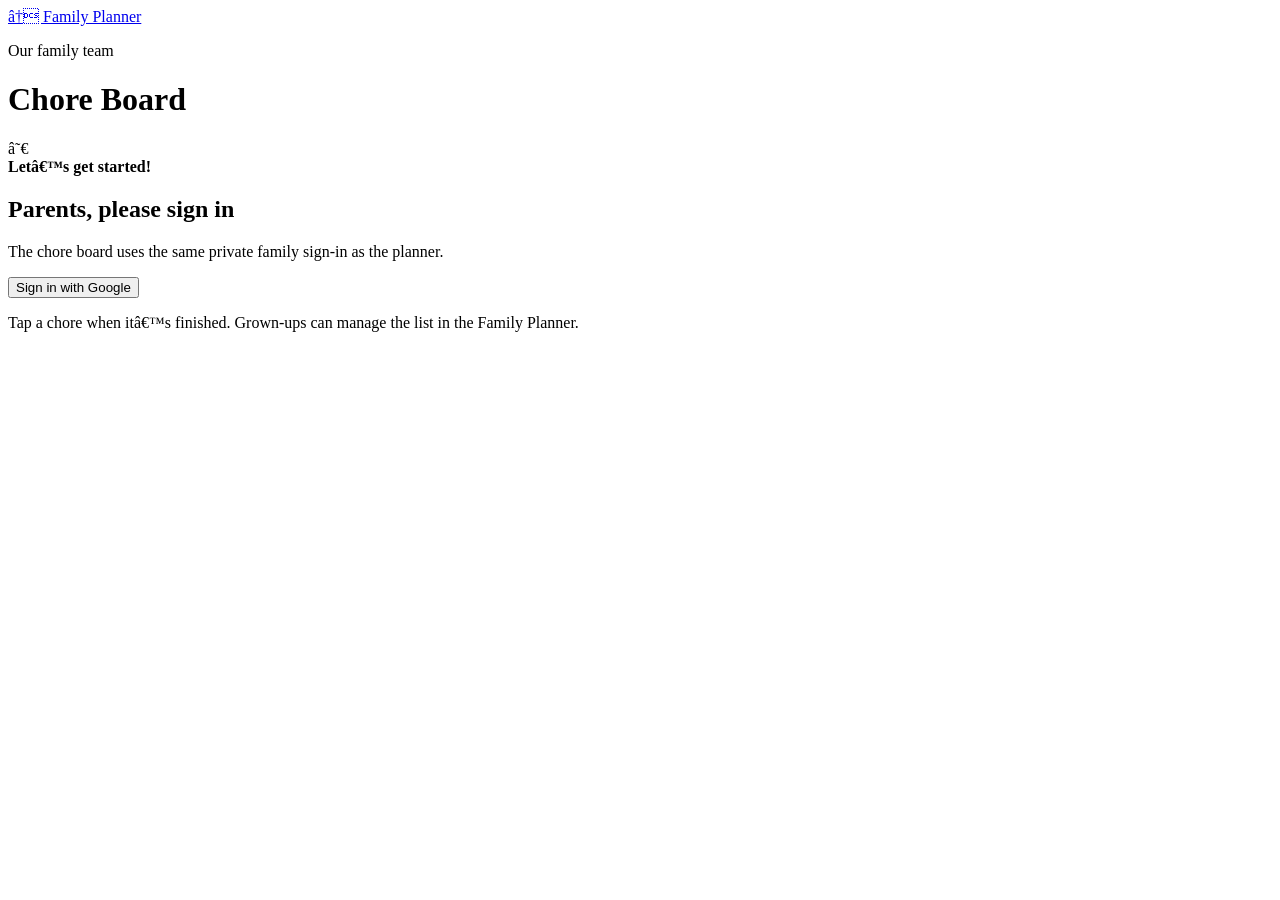
==== chore-board.html @ 98bb26c6 "Add kid-friendly chore board" ====
<!doctype html>
<html lang="en">
<head>
  <meta charset="UTF-8">
  <meta name="viewport" content="width=device-width,initial-scale=1,viewport-fit=cover">
  <meta name="theme-color" content="#315f4c">
  <meta name="description" content="A simple touch-friendly family chore board.">
  <title>Our Chore Board</title>
  <link rel="stylesheet" href="src/chore-board.css?v=1">
</head>
<body>
  <main class="chore-shell">
    <header class="chore-header">
      <a class="back-link" href="index.html">â† Family Planner</a>
      <div class="chore-title-row">
        <div><p class="kicker">Our family team</p><h1>Chore Board</h1><p id="dateLabel" class="date-label"></p></div>
        <div class="sun" aria-hidden="true">â˜€</div>
      </div>
      <div class="progress-wrap" aria-live="polite"><div class="progress-copy"><strong id="progressLabel">Letâ€™s get started!</strong><span id="progressCount"></span></div><div class="progress-track"><div id="progressBar" class="progress-bar"></div></div></div>
    </header>
    <section id="authPanel" class="simple-panel"><h2>Parents, please sign in</h2><p>The chore board uses the same private family sign-in as the planner.</p><button id="signInButton" class="primary-button" type="button">Sign in with Google</button><p id="authMessage" class="message" role="status"></p></section>
    <section id="boardPanel" hidden><div class="board-tools"><p id="boardMessage" class="message" role="status"></p><button id="refreshButton" class="refresh-button" type="button">Refresh</button></div><section id="choreList" class="chore-list" aria-label="Todayâ€™s chores"></section></section>
    <footer class="chore-footer">Tap a chore when itâ€™s finished. Grown-ups can manage the list in the Family Planner.</footer>
  </main>
  <script src="src/supabase.js?v=2.110.6"></script>
  <script src="src/chore-board.js?v=1"></script>
</body>
</html>
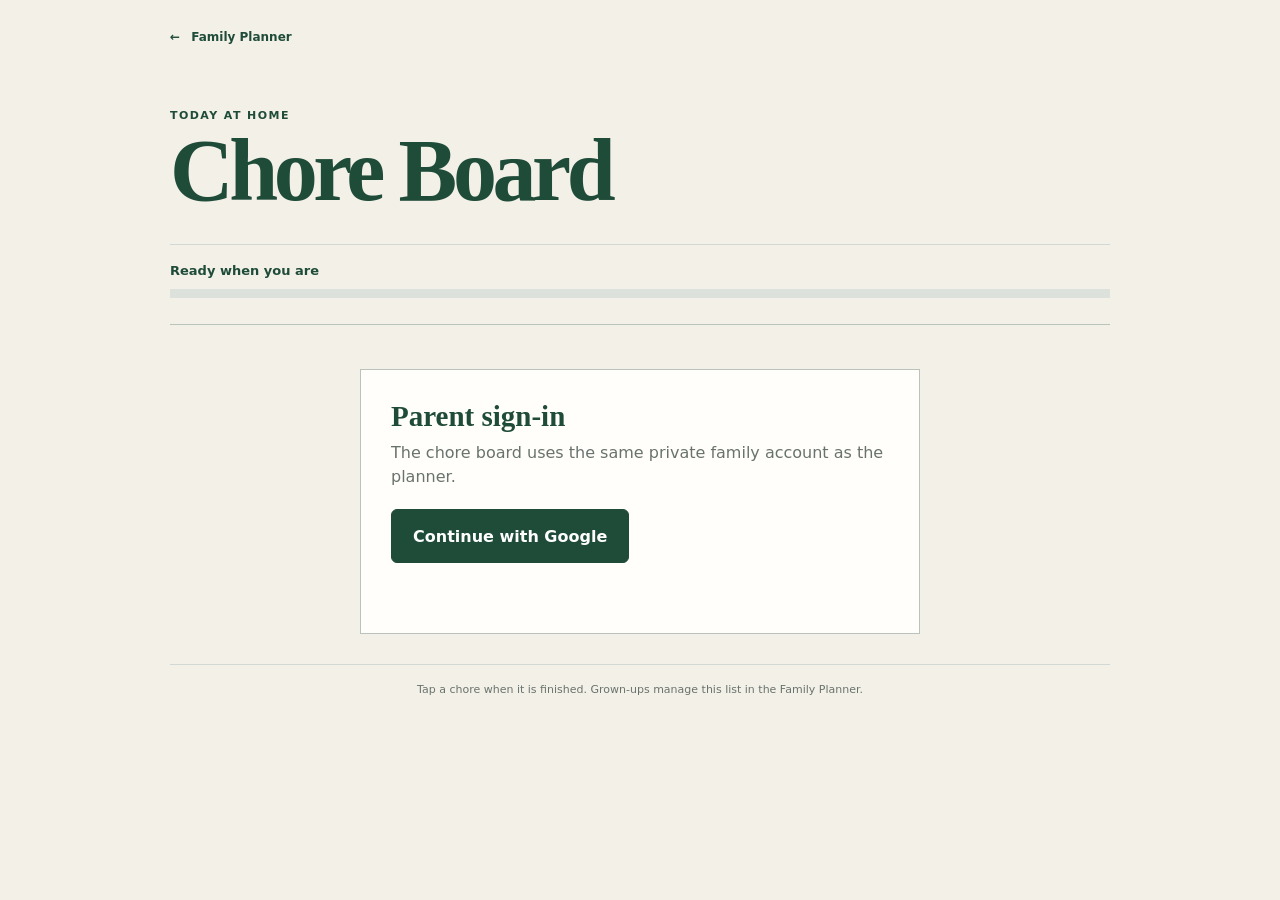
==== commit 7a10d0c7: "Fix planner text encoding and refresh interface" ====
--- a/chore-board.html
+++ b/chore-board.html
@@ -3,26 +3,39 @@
 <head>
   <meta charset="UTF-8">
   <meta name="viewport" content="width=device-width,initial-scale=1,viewport-fit=cover">
-  <meta name="theme-color" content="#315f4c">
+  <meta name="theme-color" content="#1f4b39">
   <meta name="description" content="A simple touch-friendly family chore board.">
   <title>Our Chore Board</title>
-  <link rel="stylesheet" href="src/chore-board.css?v=1">
+  <link rel="icon" href="favicon.svg">
+  <link rel="stylesheet" href="src/chore-board.css?v=3">
 </head>
 <body>
   <main class="chore-shell">
     <header class="chore-header">
-      <a class="back-link" href="index.html">â† Family Planner</a>
+      <a class="back-link" href="index.html"><span aria-hidden="true">&larr;</span> Family Planner</a>
       <div class="chore-title-row">
-        <div><p class="kicker">Our family team</p><h1>Chore Board</h1><p id="dateLabel" class="date-label"></p></div>
-        <div class="sun" aria-hidden="true">â˜€</div>
+        <div><p class="kicker">Today at home</p><h1>Chore Board</h1></div>
+        <p id="dateLabel" class="date-label"></p>
       </div>
-      <div class="progress-wrap" aria-live="polite"><div class="progress-copy"><strong id="progressLabel">Letâ€™s get started!</strong><span id="progressCount"></span></div><div class="progress-track"><div id="progressBar" class="progress-bar"></div></div></div>
+      <div class="progress-wrap" aria-live="polite">
+        <div class="progress-copy"><strong id="progressLabel">Ready when you are</strong><span id="progressCount"></span></div>
+        <div class="progress-track"><div id="progressBar" class="progress-bar"></div></div>
+      </div>
     </header>
-    <section id="authPanel" class="simple-panel"><h2>Parents, please sign in</h2><p>The chore board uses the same private family sign-in as the planner.</p><button id="signInButton" class="primary-button" type="button">Sign in with Google</button><p id="authMessage" class="message" role="status"></p></section>
-    <section id="boardPanel" hidden><div class="board-tools"><p id="boardMessage" class="message" role="status"></p><button id="refreshButton" class="refresh-button" type="button">Refresh</button></div><section id="choreList" class="chore-list" aria-label="Todayâ€™s chores"></section></section>
-    <footer class="chore-footer">Tap a chore when itâ€™s finished. Grown-ups can manage the list in the Family Planner.</footer>
+    <section id="authPanel" class="simple-panel">
+      <h2>Parent sign-in</h2>
+      <p>The chore board uses the same private family account as the planner.</p>
+      <button id="signInButton" class="primary-button" type="button">Continue with Google</button>
+      <p id="authMessage" class="message" role="status"></p>
+    </section>
+    <section id="boardPanel" hidden>
+      <div class="board-tools"><p id="boardMessage" class="message" role="status"></p><button id="refreshButton" class="refresh-button" type="button">Refresh</button></div>
+      <section id="choreList" class="chore-list" aria-label="Today's chores"></section>
+    </section>
+    <footer class="chore-footer">Tap a chore when it is finished. Grown-ups manage this list in the Family Planner.</footer>
   </main>
+  <script src="src/family-time.js?v=1"></script>
   <script src="src/supabase.js?v=2.110.6"></script>
-  <script src="src/chore-board.js?v=1"></script>
+  <script src="src/chore-board.js?v=planner-time-1"></script>
 </body>
 </html>
--- a/src/chore-board.css
+++ b/src/chore-board.css
@@ -0,0 +1,262 @@
+:root {
+  --page: #f3f0e7;
+  --surface: #fffefa;
+  --ink: #1e2923;
+  --muted: #69736d;
+  --green: #1f4b39;
+  --green-soft: #e3ebe5;
+  --line: #d2d8d3;
+  --line-dark: #b9c2bb;
+  --accent: #c59b43;
+  --danger: #98443d;
+}
+
+* { box-sizing: border-box; }
+[hidden] { display: none !important; }
+
+body {
+  min-width: 320px;
+  min-height: 100vh;
+  margin: 0;
+  background: var(--page);
+  color: var(--ink);
+  font-family: Inter, ui-sans-serif, system-ui, -apple-system, BlinkMacSystemFont, "Segoe UI", sans-serif;
+  text-rendering: optimizeLegibility;
+}
+
+button, a { -webkit-tap-highlight-color: transparent; }
+button { font: inherit; cursor: pointer; }
+button:focus-visible, a:focus-visible { outline: 3px solid rgba(31, 75, 57, .25); outline-offset: 3px; }
+
+.chore-shell {
+  width: min(940px, calc(100% - 40px));
+  margin: 0 auto;
+  padding: 26px 0 36px;
+}
+
+.chore-header {
+  padding-bottom: 26px;
+  border-bottom: 1px solid var(--line-dark);
+}
+
+.back-link {
+  color: var(--green);
+  font-size: 12px;
+  font-weight: 800;
+  text-decoration: none;
+}
+
+.back-link span { margin-right: 7px; }
+
+.chore-title-row {
+  display: flex;
+  align-items: end;
+  justify-content: space-between;
+  gap: 28px;
+  margin-top: 64px;
+}
+
+.kicker {
+  margin: 0;
+  color: var(--green);
+  font-size: 11px;
+  font-weight: 850;
+  letter-spacing: .13em;
+  text-transform: uppercase;
+}
+
+h1 {
+  margin: 9px 0 0;
+  color: var(--green);
+  font: 700 clamp(52px, 10vw, 88px)/.9 Georgia, "Times New Roman", serif;
+  letter-spacing: -.05em;
+}
+
+.date-label {
+  max-width: 230px;
+  margin: 0 0 6px;
+  color: var(--muted);
+  font-size: 14px;
+  font-weight: 700;
+  line-height: 1.35;
+  text-align: right;
+}
+
+.progress-wrap {
+  margin-top: 34px;
+  padding-top: 18px;
+  border-top: 1px solid var(--line);
+}
+
+.progress-copy {
+  display: flex;
+  justify-content: space-between;
+  gap: 14px;
+  color: var(--green);
+  font-size: 13px;
+}
+
+.progress-copy span { color: var(--muted); font-weight: 750; }
+
+.progress-track {
+  height: 9px;
+  margin-top: 11px;
+  overflow: hidden;
+  background: #dce1dc;
+}
+
+.progress-bar {
+  width: 0;
+  height: 100%;
+  background: var(--green);
+  transition: width .28s ease;
+}
+
+.simple-panel {
+  max-width: 560px;
+  margin: 44px auto 0;
+  padding: 30px;
+  border: 1px solid var(--line-dark);
+  background: var(--surface);
+  text-align: left;
+}
+
+.simple-panel h2 { margin: 0 0 8px; color: var(--green); font: 700 29px Georgia, serif; }
+.simple-panel p { margin: 0 0 20px; color: var(--muted); line-height: 1.5; }
+
+.primary-button,
+.done-button,
+.refresh-button {
+  min-height: 54px;
+  border: 1px solid var(--green);
+  border-radius: 6px;
+  padding: 0 21px;
+  background: var(--green);
+  color: white;
+  font-weight: 850;
+  transition: background-color .14s ease, border-color .14s ease;
+}
+
+.primary-button:hover,
+.done-button:hover { background: #173c2d; }
+
+button:disabled { cursor: wait; opacity: .5; }
+
+.message {
+  min-height: 20px;
+  margin: 11px 0 0;
+  color: var(--muted);
+  font-size: 12px;
+  font-weight: 700;
+}
+
+.message.error { color: var(--danger); }
+
+.board-tools {
+  display: flex;
+  min-height: 62px;
+  align-items: center;
+  justify-content: space-between;
+  gap: 14px;
+}
+
+.board-tools .message { margin: 0; }
+
+.refresh-button {
+  min-height: 36px;
+  padding: 0 10px;
+  border-color: var(--line-dark);
+  background: transparent;
+  color: var(--green);
+  font-size: 11px;
+}
+
+.refresh-button:hover { background: var(--green-soft); }
+
+.chore-list {
+  display: grid;
+  gap: 10px;
+}
+
+.chore-card {
+  display: grid;
+  grid-template-columns: 72px minmax(0, 1fr) 150px;
+  align-items: center;
+  gap: 20px;
+  min-height: 126px;
+  padding: 20px;
+  border: 2px solid var(--line-dark);
+  background: var(--surface);
+  transition: background-color .18s ease, opacity .18s ease;
+}
+
+.chore-card.routine { border-left: 7px solid #557998; }
+.chore-card.task { border-left: 7px solid var(--accent); }
+.chore-card.complete { border-color: #8da797; background: var(--green-soft); opacity: .72; }
+.chore-card.complete .chore-name { text-decoration: line-through; }
+
+.chore-icon {
+  display: grid;
+  width: 64px;
+  height: 64px;
+  place-items: center;
+  border: 1px solid var(--line-dark);
+  background: var(--page);
+  color: var(--green);
+  font: 700 22px Georgia, serif;
+}
+
+.chore-kind {
+  margin: 0 0 6px;
+  color: var(--muted);
+  font-size: 9px;
+  font-weight: 850;
+  letter-spacing: .12em;
+  text-transform: uppercase;
+}
+
+.chore-name {
+  margin: 0;
+  color: var(--ink);
+  font-size: clamp(21px, 3vw, 29px);
+  line-height: 1.05;
+}
+
+.chore-detail { margin: 8px 0 0; color: var(--muted); font-size: 12px; font-weight: 700; }
+.done-button { width: 100%; min-height: 60px; font-size: 15px; }
+.complete .done-button { background: transparent; color: var(--green); }
+.complete .done-button:hover { background: rgba(255, 255, 255, .45); }
+
+.empty-board {
+  padding: 50px 24px;
+  border-top: 2px solid var(--green);
+  border-bottom: 1px solid var(--line-dark);
+  color: var(--green);
+}
+
+.empty-board strong { display: block; font: 700 30px Georgia, serif; }
+.empty-board span { display: block; margin-top: 8px; color: var(--muted); }
+
+.chore-footer {
+  margin-top: 30px;
+  padding-top: 18px;
+  border-top: 1px solid var(--line);
+  color: var(--muted);
+  font-size: 11px;
+  text-align: center;
+}
+
+@media (max-width: 640px) {
+  .chore-shell { width: min(100% - 20px, 560px); padding-top: 18px; }
+  .chore-title-row { align-items: flex-start; flex-direction: column; gap: 14px; margin-top: 50px; }
+  .date-label { margin: 0; text-align: left; }
+  .progress-wrap { margin-top: 26px; }
+  .chore-card { grid-template-columns: 54px minmax(0, 1fr); gap: 14px; padding: 15px; }
+  .chore-icon { width: 50px; height: 50px; font-size: 18px; }
+  .done-button { grid-column: 1 / -1; min-height: 58px; }
+  .simple-panel { margin-top: 28px; padding: 24px; }
+}
+
+@media (prefers-reduced-motion: reduce) {
+  * { transition: none !important; }
+}
